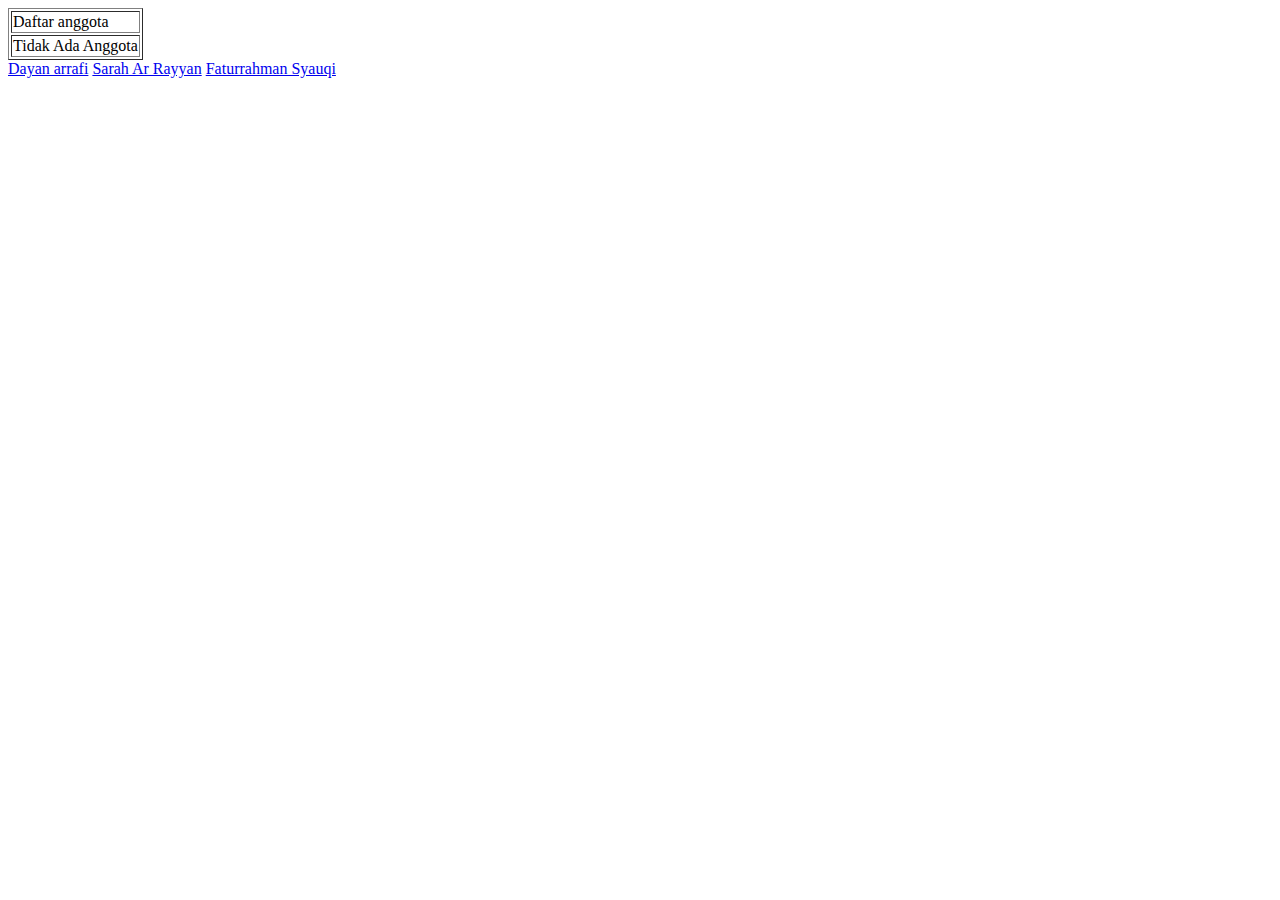
==== index.html @ 974ff42c "Merge branch 'main' into 2104111010089" ====
<!DOCTYPE html>
<html>
 <head>
  <title>Utama – Admin</title>
 </head>
 <body>
  <table border=”0”>
   <tr><td>Daftar anggota</td></tr>
   <tr><td>Tidak Ada Anggota</td></tr>
  </table>
    <a href="2104111010089.html">Dayan arrafi</a>
    <a href="2104111010093.html">Sarah Ar Rayyan</a>
    <a href="2104111010023.html">Faturrahman Syauqi</a>
 </body>
</html>
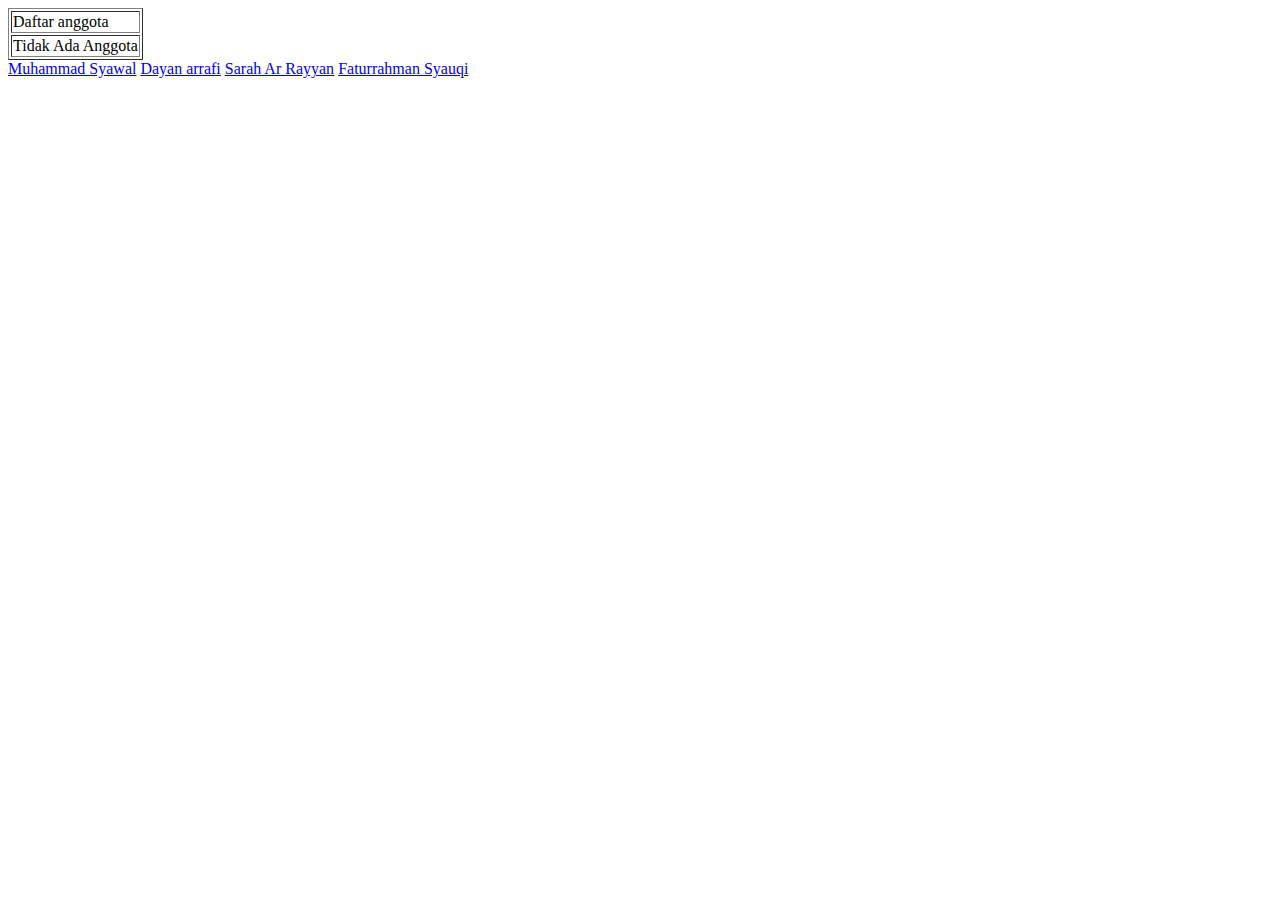
==== commit ad8299a6: "Merge branch 'main' into 2104111010008" ====
--- a/index.html
+++ b/index.html
@@ -8,6 +8,7 @@
    <tr><td>Daftar anggota</td></tr>
    <tr><td>Tidak Ada Anggota</td></tr>
   </table>
+    <a href="2104111010008.html">Muhammad Syawal</a>
     <a href="2104111010089.html">Dayan arrafi</a>
     <a href="2104111010093.html">Sarah Ar Rayyan</a>
     <a href="2104111010023.html">Faturrahman Syauqi</a>
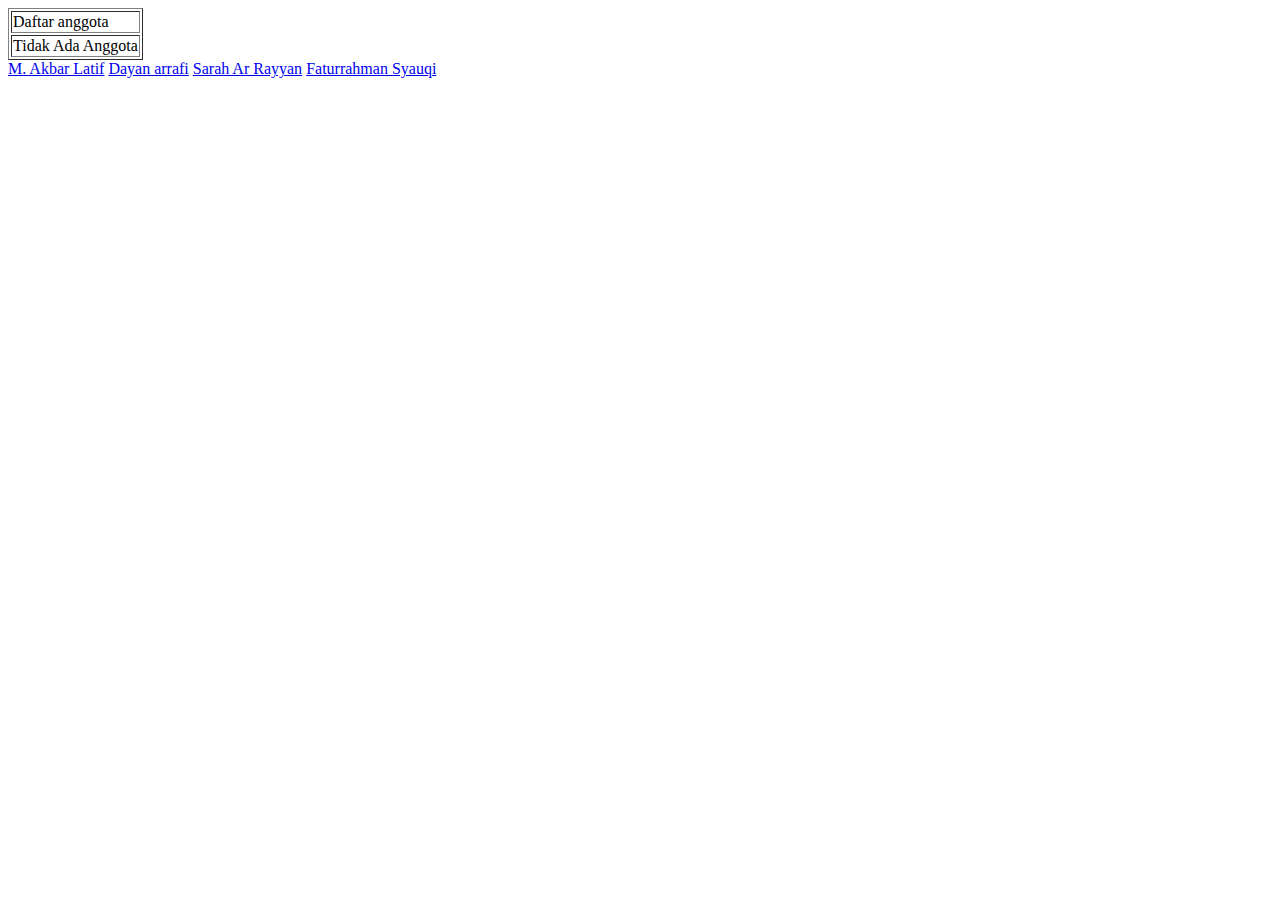
==== commit cd372a1e: "Update index.html" ====
--- a/index.html
+++ b/index.html
@@ -8,7 +8,7 @@
    <tr><td>Daftar anggota</td></tr>
    <tr><td>Tidak Ada Anggota</td></tr>
   </table>
-    <a href="2104111010008.html">Muhammad Syawal</a>
+    <a href="2104111010065.html">M. Akbar Latif</a>
     <a href="2104111010089.html">Dayan arrafi</a>
     <a href="2104111010093.html">Sarah Ar Rayyan</a>
     <a href="2104111010023.html">Faturrahman Syauqi</a>
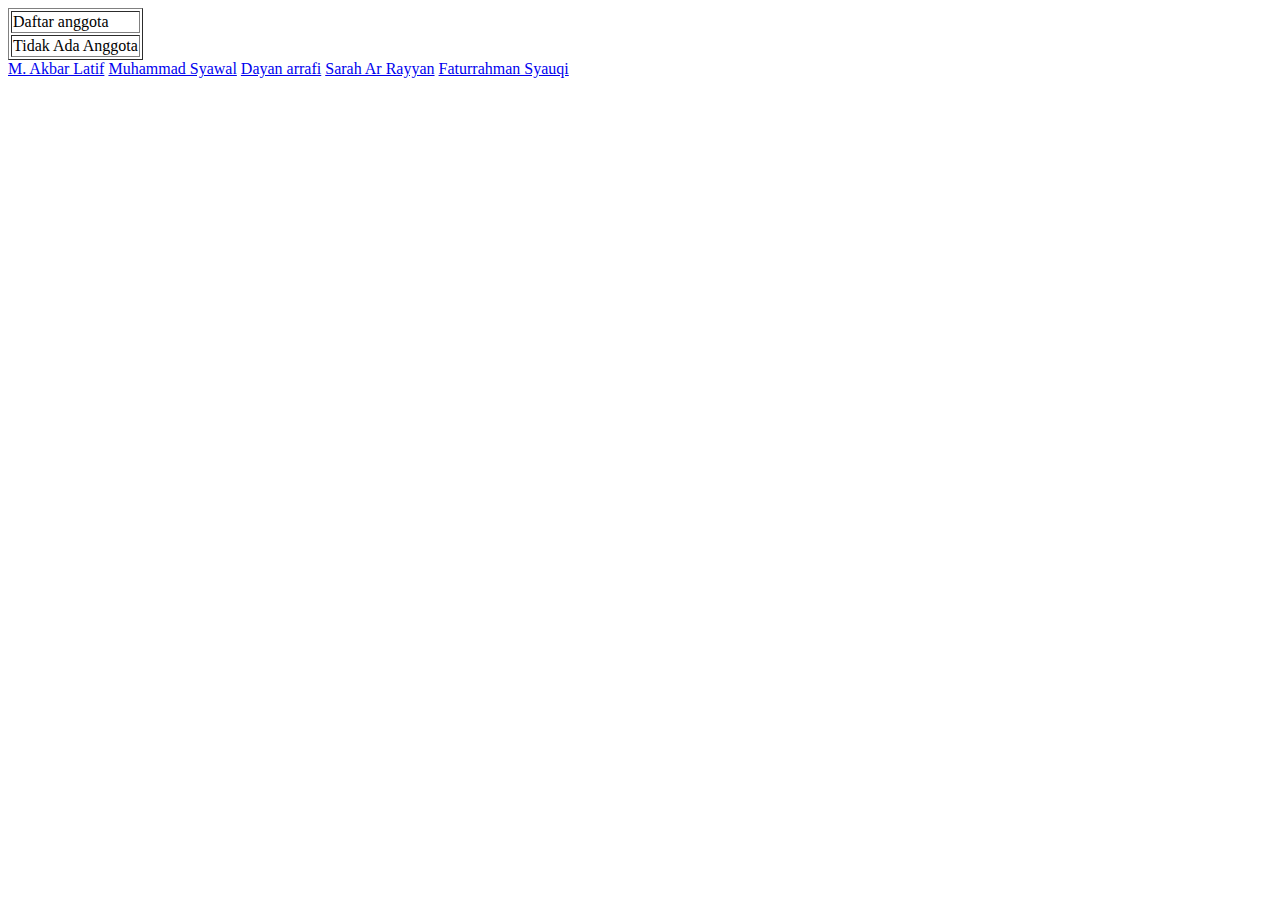
==== commit 580acfb0: "Update index.html" ====
--- a/index.html
+++ b/index.html
@@ -9,6 +9,7 @@
    <tr><td>Tidak Ada Anggota</td></tr>
   </table>
     <a href="2104111010065.html">M. Akbar Latif</a>
+    <a href="2104111010008.html">Muhammad Syawal</a>
     <a href="2104111010089.html">Dayan arrafi</a>
     <a href="2104111010093.html">Sarah Ar Rayyan</a>
     <a href="2104111010023.html">Faturrahman Syauqi</a>
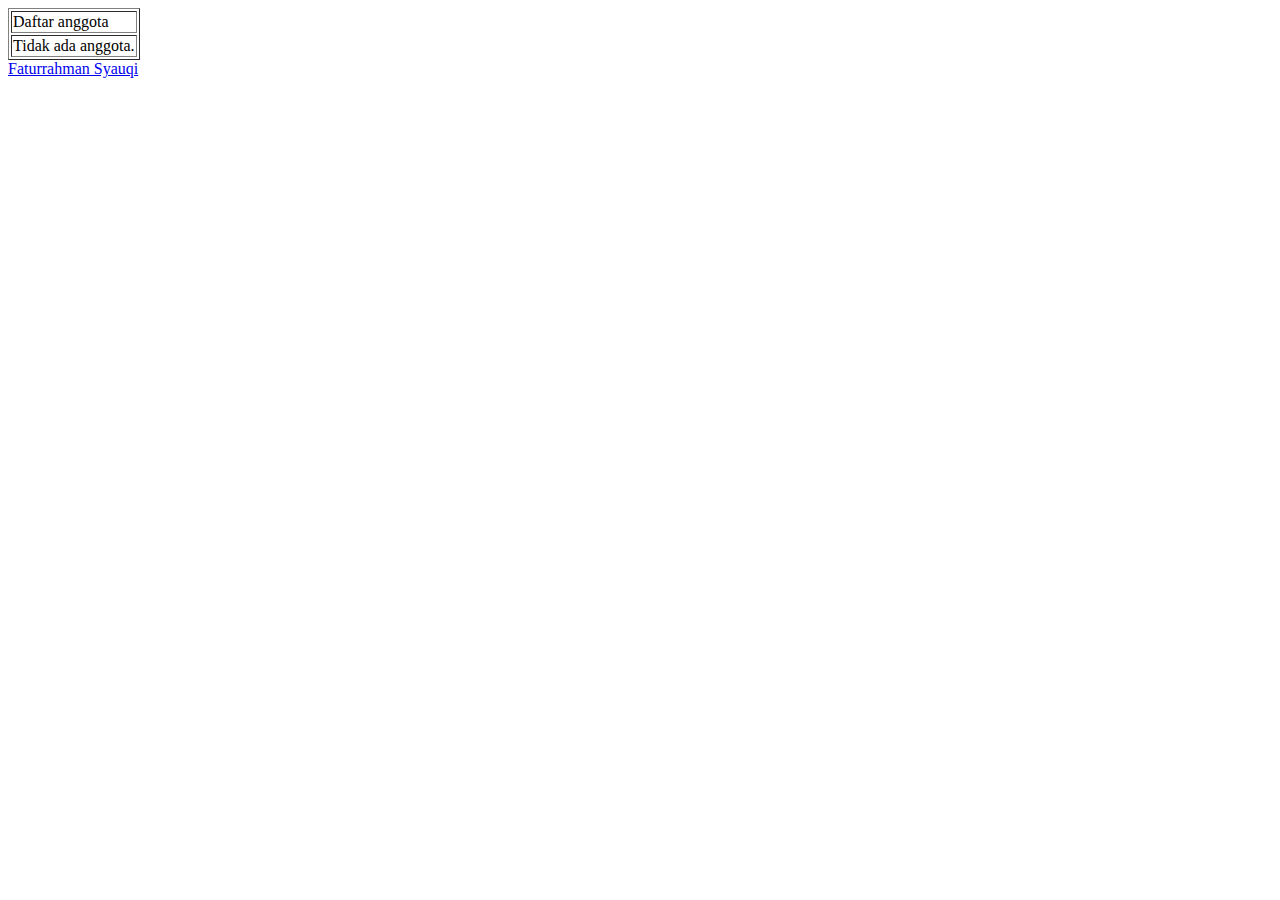
==== commit fb5ee446: "Merge remote-tracking branch 'origin/main' into 2104111010065" ====
--- a/index.html
+++ b/index.html
@@ -6,12 +6,8 @@
  <body>
   <table border=”0”>
    <tr><td>Daftar anggota</td></tr>
-   <tr><td>Tidak Ada Anggota</td></tr>
+   <tr><td>Tidak ada anggota.</td></tr>
   </table>
-    <a href="2104111010065.html">M. Akbar Latif</a>
-    <a href="2104111010008.html">Muhammad Syawal</a>
-    <a href="2104111010089.html">Dayan arrafi</a>
-    <a href="2104111010093.html">Sarah Ar Rayyan</a>
-    <a href="2104111010023.html">Faturrahman Syauqi</a>
+  <a href="2104111010023.html">Faturrahman Syauqi</a>
  </body>
 </html>
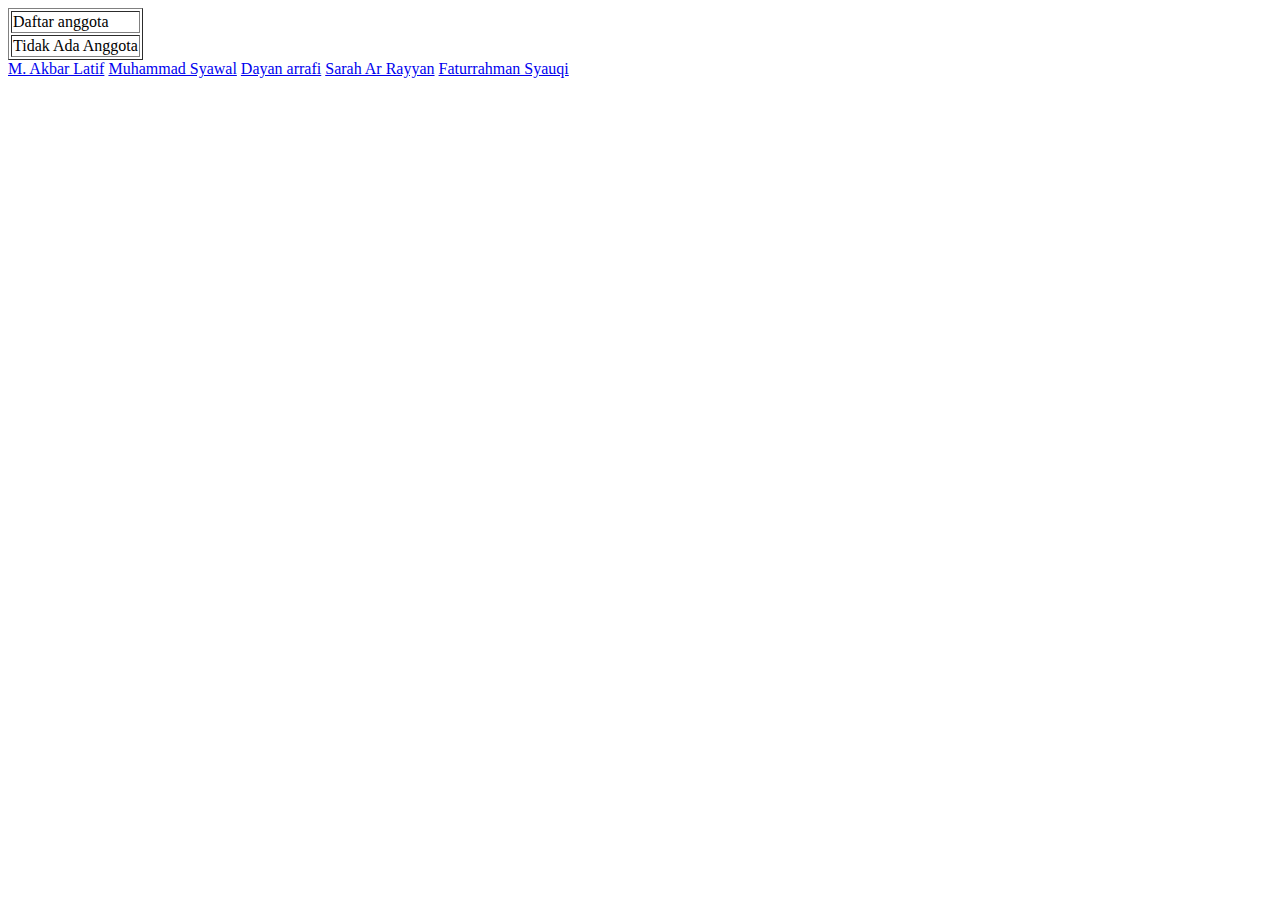
==== commit b01b2c69: "Merge pull request #5 from faturrahmansyauqi23/2104111010065" ====
--- a/index.html
+++ b/index.html
@@ -6,8 +6,12 @@
  <body>
   <table border=”0”>
    <tr><td>Daftar anggota</td></tr>
-   <tr><td>Tidak ada anggota.</td></tr>
+   <tr><td>Tidak Ada Anggota</td></tr>
   </table>
-  <a href="2104111010023.html">Faturrahman Syauqi</a>
+    <a href="2104111010065.html">M. Akbar Latif</a>
+    <a href="2104111010008.html">Muhammad Syawal</a>
+    <a href="2104111010089.html">Dayan arrafi</a>
+    <a href="2104111010093.html">Sarah Ar Rayyan</a>
+    <a href="2104111010023.html">Faturrahman Syauqi</a>
  </body>
 </html>
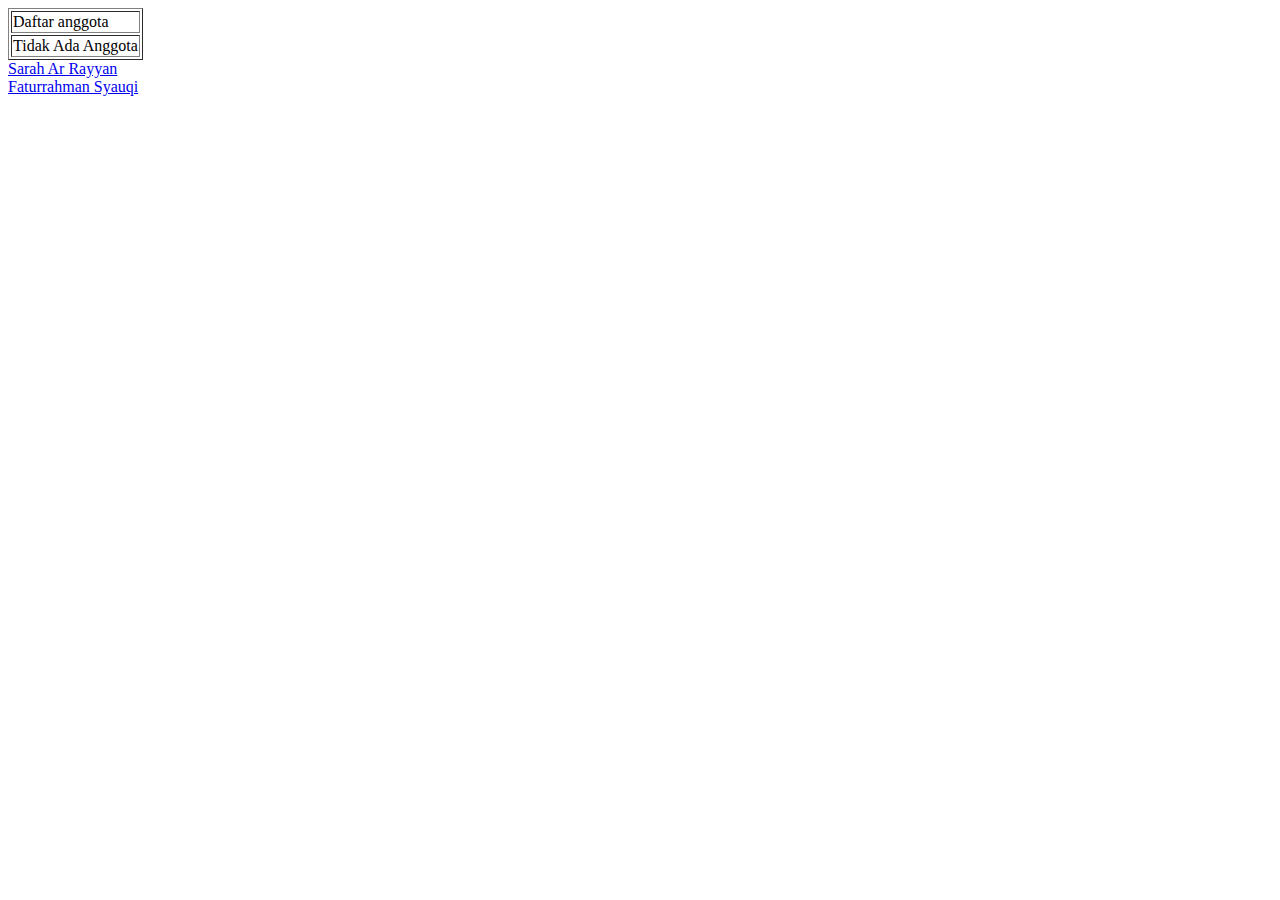
==== commit ff287e5c: "Merge remote-tracking branch 'origin/2104111010093' into 2104111010093" ====
--- a/index.html
+++ b/index.html
@@ -8,10 +8,8 @@
    <tr><td>Daftar anggota</td></tr>
    <tr><td>Tidak Ada Anggota</td></tr>
   </table>
-    <a href="2104111010065.html">M. Akbar Latif</a>
-    <a href="2104111010008.html">Muhammad Syawal</a>
-    <a href="2104111010089.html">Dayan arrafi</a>
-    <a href="2104111010093.html">Sarah Ar Rayyan</a>
-    <a href="2104111010023.html">Faturrahman Syauqi</a>
+  <a href="2104111010093.html">Sarah Ar Rayyan</a>
+  <br>
+  <a href="2104111010023.html">Faturrahman Syauqi</a>
  </body>
 </html>
